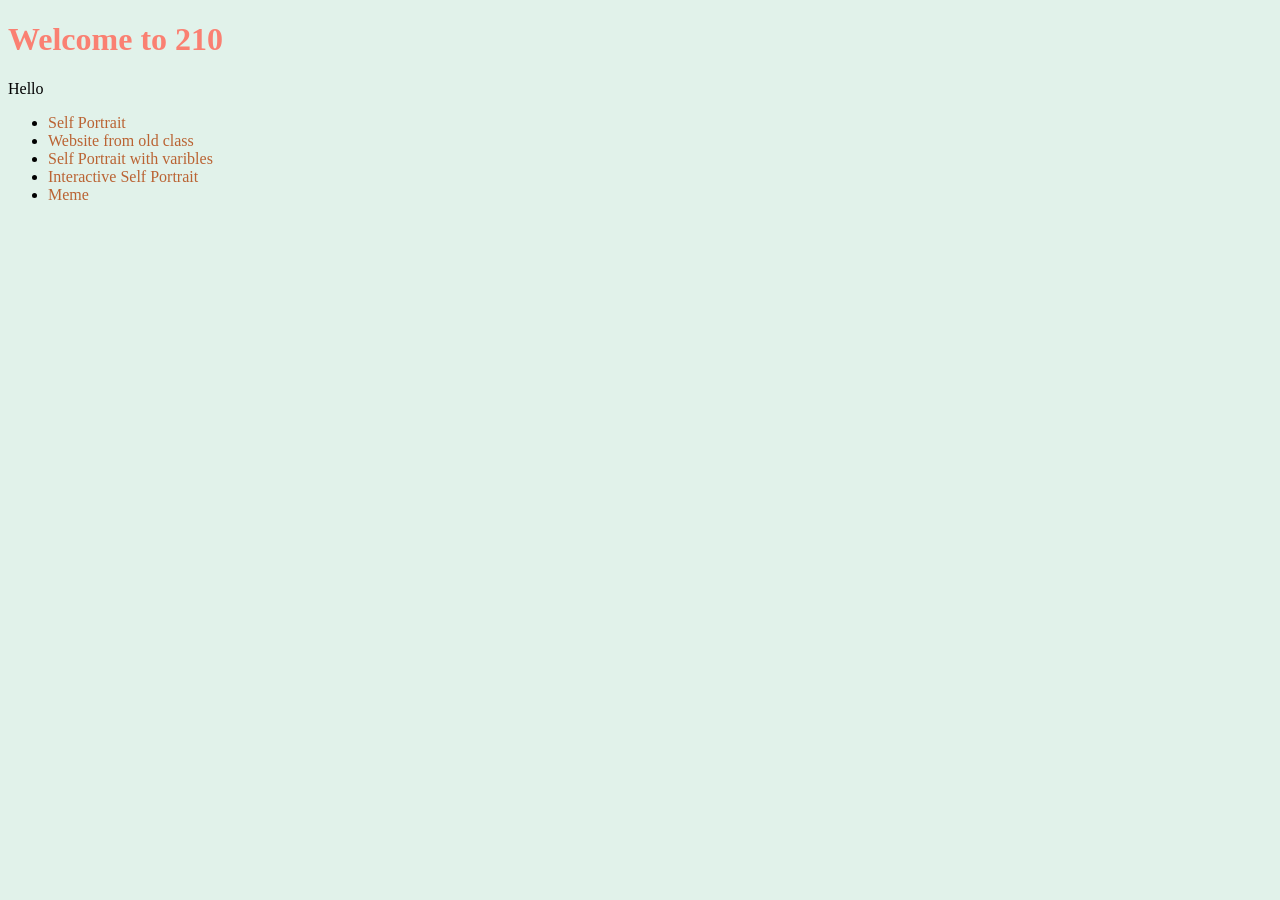
==== index.html @ eda87cf3 "Add files via upload" ====
<!DOCTYPE html>
<html lang="en">
<head>
    <meta charset="UTF-8">
    <title>MMP 210</title>
    <link href="style.css" rel="stylesheet" type="text/css">
</head>
<body>
    <div id="container"></div>
    <h1> Welcome to 210</h1>
    <p> Hello</p>
    <ul>
        <li><a href="selfportrait"> Self Portrait </a></li>
        <li><a href="https://htessil96.github.io/website/">Website from old class</a></li>
        <li><a href="variables"> Self Portrait with varibles</a></li>
        <li><a href="interactive"> Interactive Self Portrait</a></li>
        <li> <a href="meme/"> Meme</a></li>
    </ul>
</body>
</html>
---- style.css ----
/* styles.css by me */

body{background-color: #e1f2ea;}
h1{color: #FA8072 }
a {color: #ba6333; 
	text-decoration: none;}
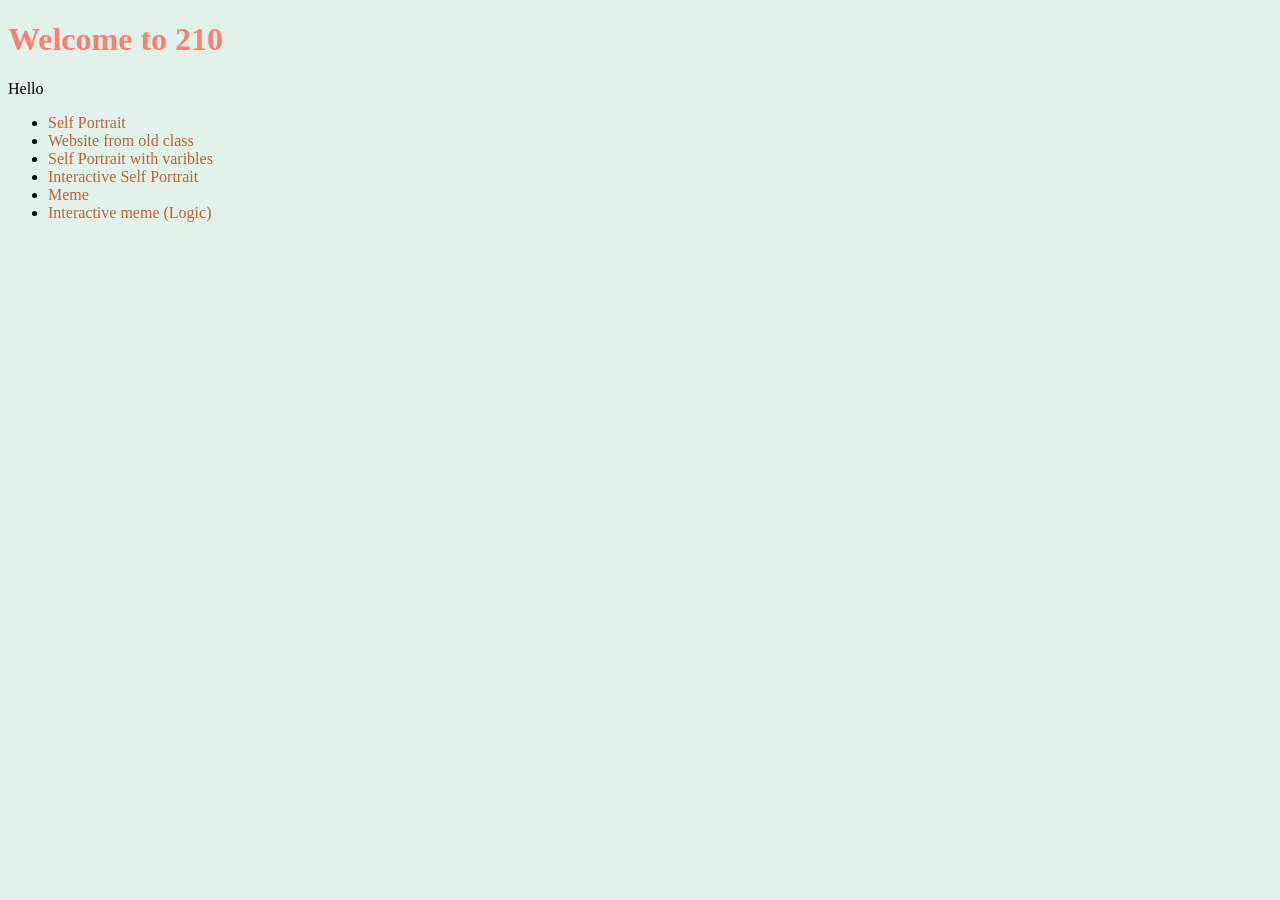
==== commit c0bb478c: "Add files via upload" ====
--- a/index.html
+++ b/index.html
@@ -15,6 +15,7 @@
         <li><a href="variables"> Self Portrait with varibles</a></li>
         <li><a href="interactive"> Interactive Self Portrait</a></li>
         <li> <a href="meme/"> Meme</a></li>
+        <li><a href="logic/">Interactive meme (Logic) </a></li>
     </ul>
 </body>
 </html>
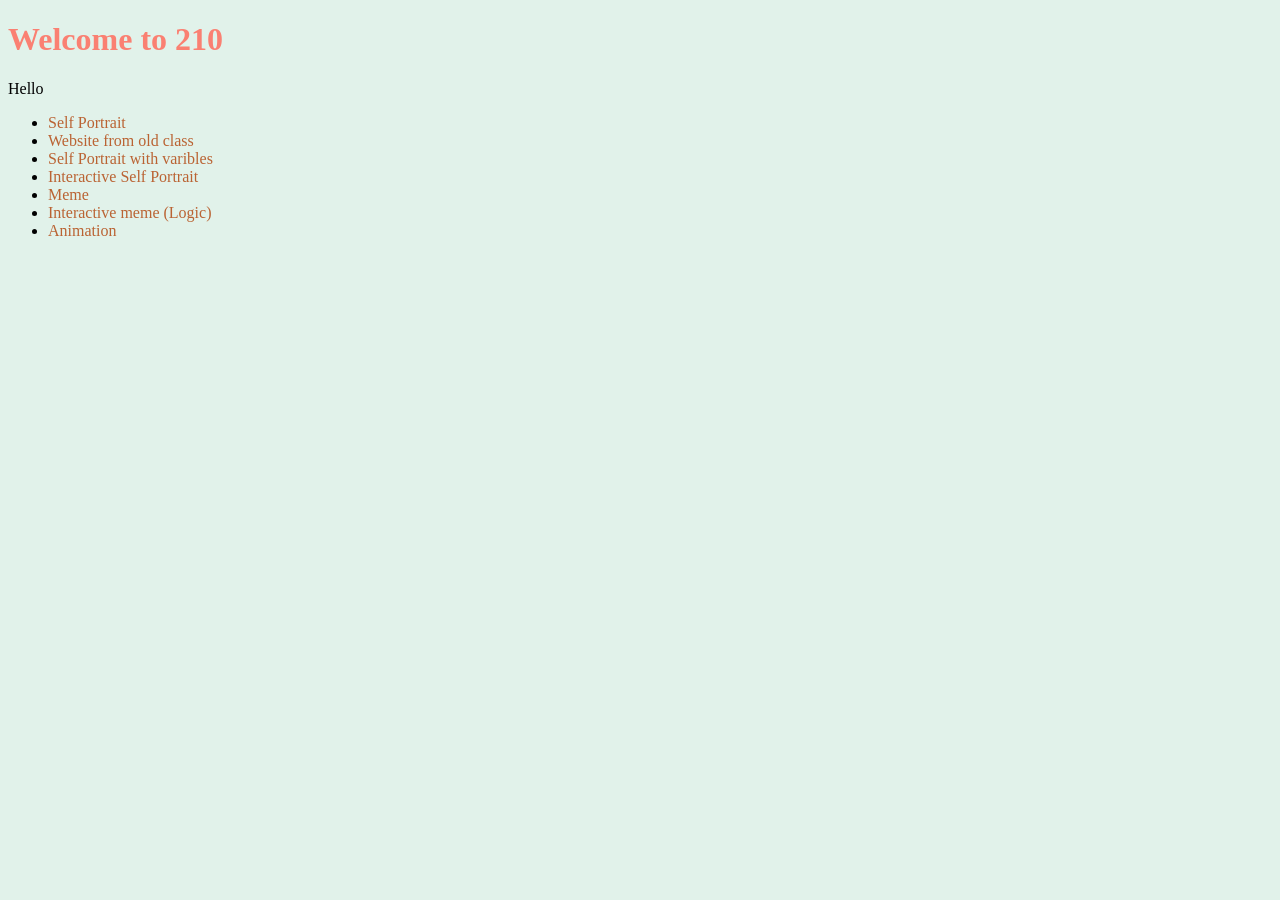
==== commit e188be88: "Update index.html" ====
--- a/index.html
+++ b/index.html
@@ -16,6 +16,7 @@
         <li><a href="interactive"> Interactive Self Portrait</a></li>
         <li> <a href="meme/"> Meme</a></li>
         <li><a href="logic/">Interactive meme (Logic) </a></li>
+         <li><a href="animation/">Animation</a></li>
     </ul>
 </body>
-</html>+</html>
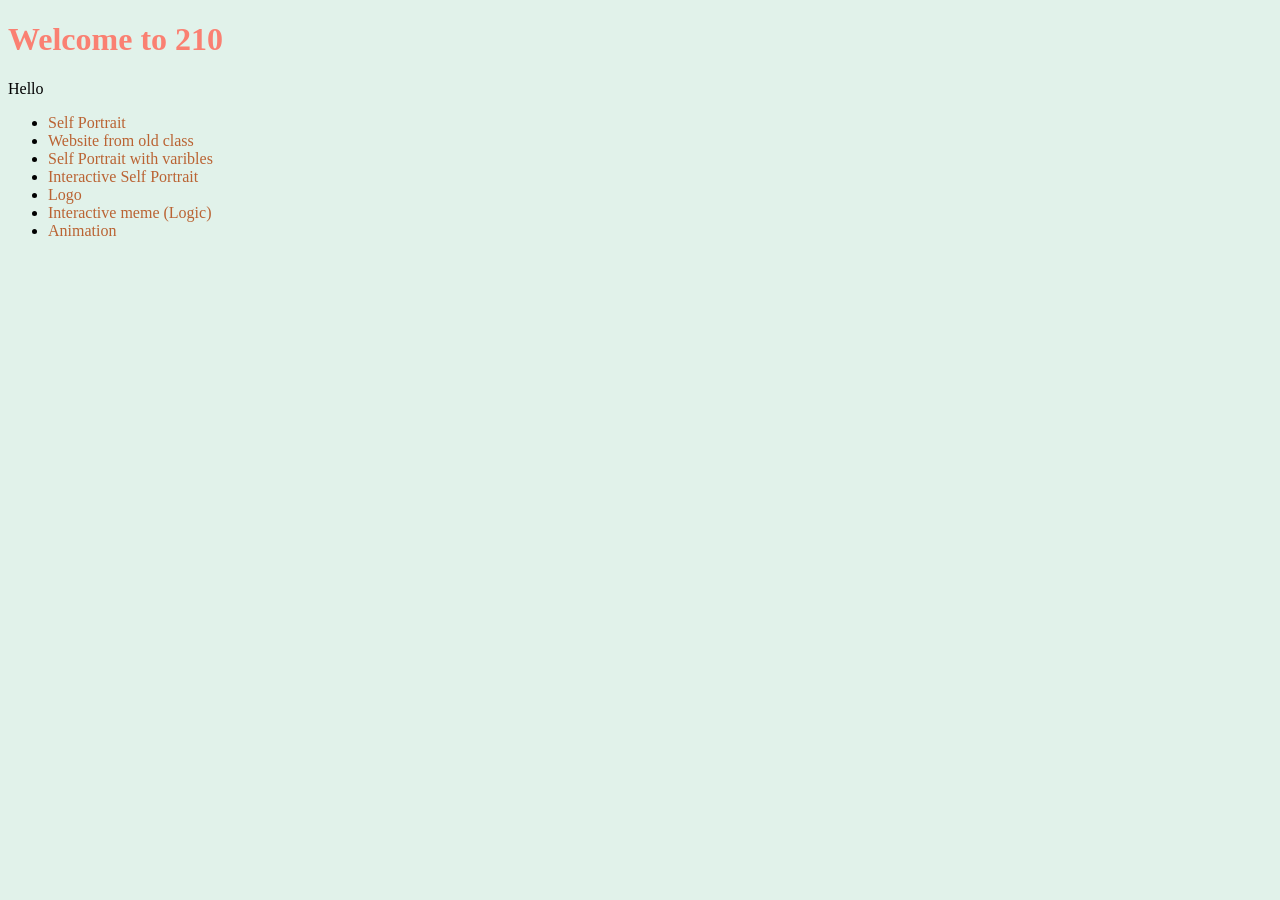
==== commit 2f18abe6: "Add files via upload" ====
--- a/index.html
+++ b/index.html
@@ -14,9 +14,9 @@
         <li><a href="https://htessil96.github.io/website/">Website from old class</a></li>
         <li><a href="variables"> Self Portrait with varibles</a></li>
         <li><a href="interactive"> Interactive Self Portrait</a></li>
-        <li> <a href="meme/"> Meme</a></li>
+        <li> <a href="meme/"> Logo</a></li>
         <li><a href="logic/">Interactive meme (Logic) </a></li>
-         <li><a href="animation/">Animation</a></li>
+        <li><a href="animation/">Animation</a></li>
     </ul>
 </body>
-</html>
+</html>
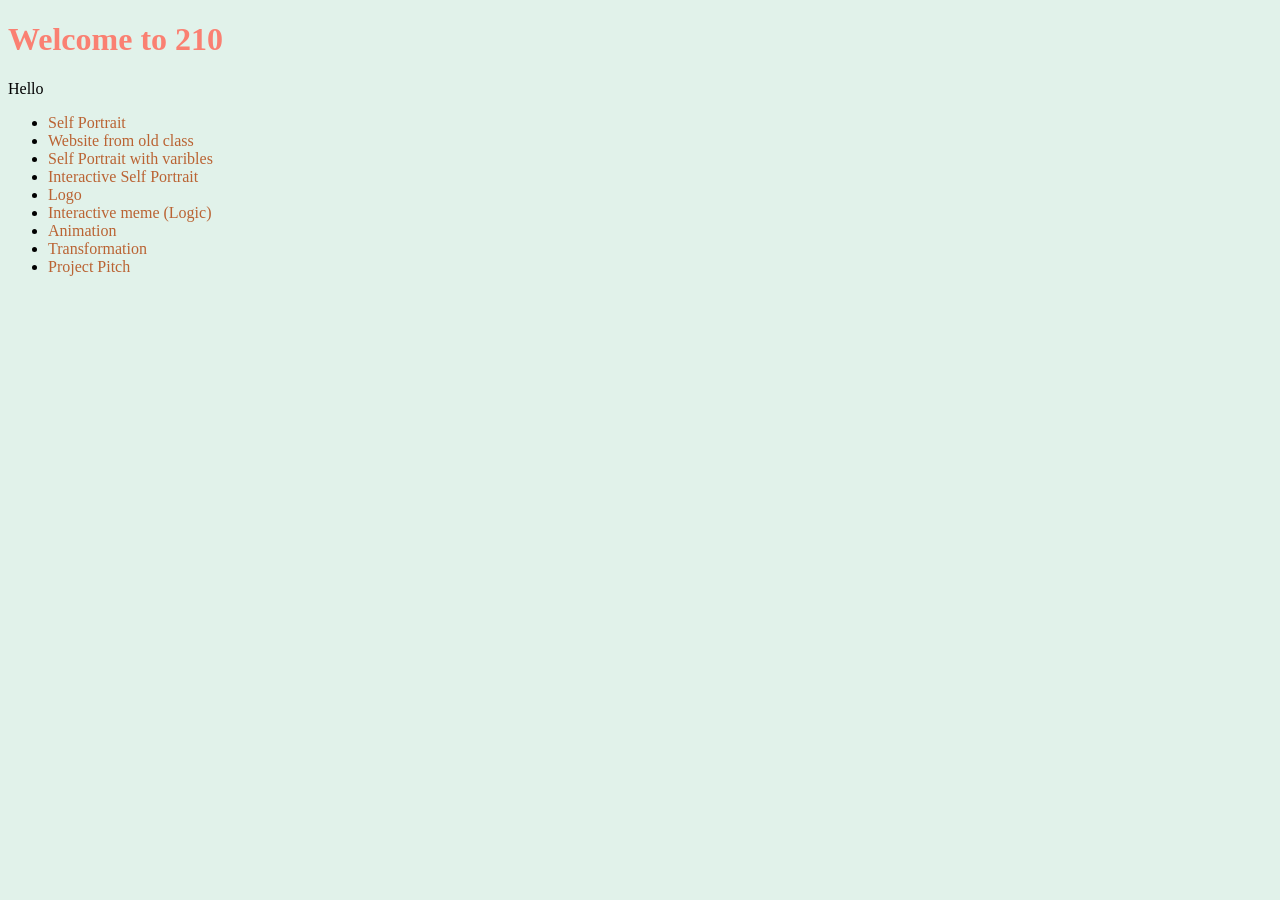
==== commit 936eb72e: "Add files via upload" ====
--- a/index.html
+++ b/index.html
@@ -11,12 +11,15 @@
     <p> Hello</p>
     <ul>
         <li><a href="selfportrait"> Self Portrait </a></li>
-        <li><a href="https://htessil96.github.io/website/">Website from old class</a></li>
+        <li><a href="https://htessil96.github.io/website/">Website from old class</a></li> 
         <li><a href="variables"> Self Portrait with varibles</a></li>
         <li><a href="interactive"> Interactive Self Portrait</a></li>
         <li> <a href="meme/"> Logo</a></li>
         <li><a href="logic/">Interactive meme (Logic) </a></li>
         <li><a href="animation/">Animation</a></li>
+        <li><a href="transformation/">Transformation</a>
+        </li>
+        <li><a href="presentation/">Project Pitch</a></li>
     </ul>
 </body>
 </html>
